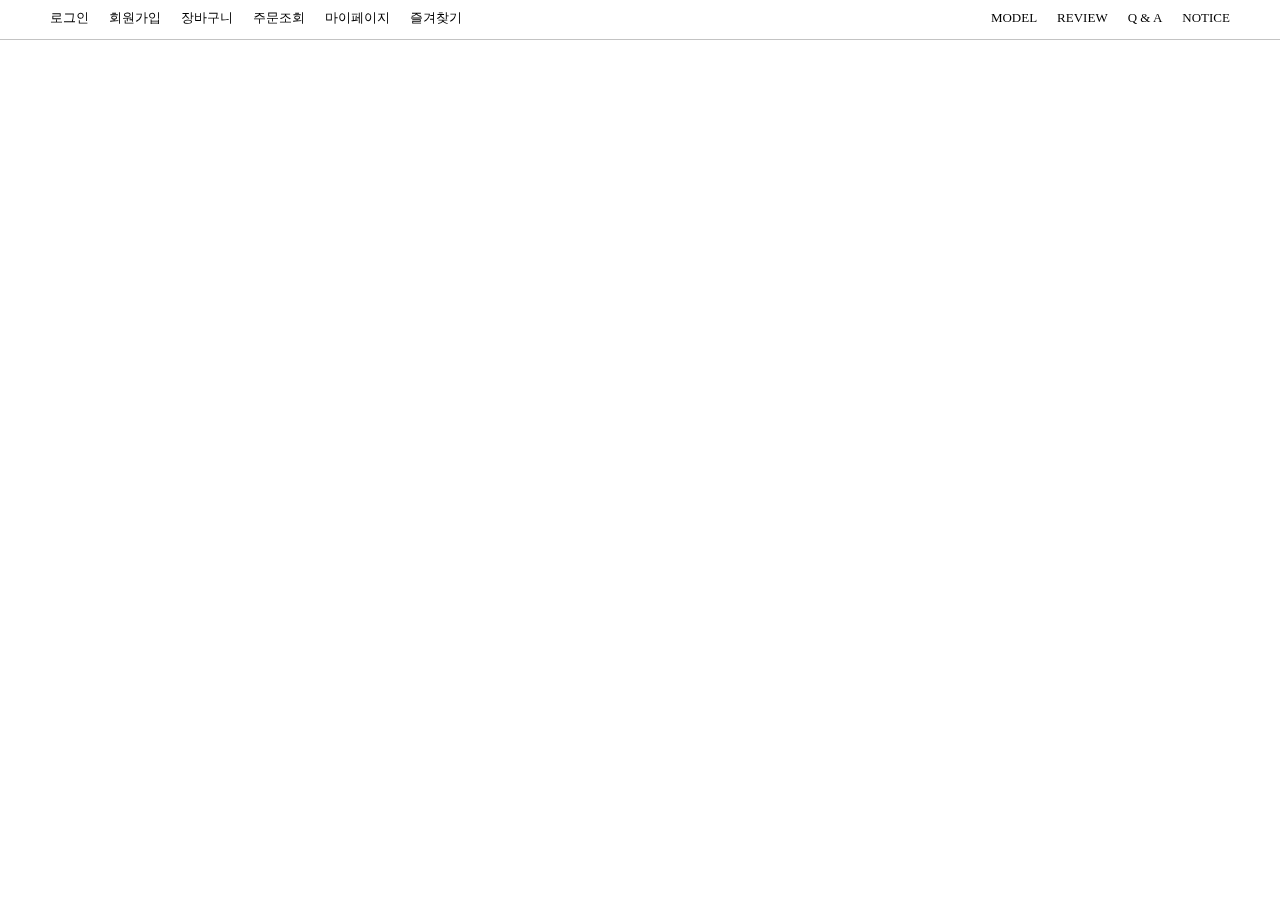
==== html/index.html @ b054b36e "첫웹페이지" ====
<!DOCTYPE html>
<html lang="ko">
<head>
    <meta charset="UTF-8">
    <meta name="viewport" content="width=device-width, initial-scale=1.0">
    <title> 싸고 예쁜 10대 쇼핑몰 쿨텐 </title>
    <link rel="preconnect" href="https://fonts.googleapis.com">
    <link rel="preconnect" href="https://fonts.gstatic.com" crossorigin>
    <link href="https://fonts.googleapis.com/css2?family=Nanum+Gothic&display=swap" rel="stylesheet">
    <link rel="stylesheet" href="../css/index.css" >
</head>
<body>
    <div id="header">
        <div class="mainBar"> 
            <div class="leftMainBar"> 
                <div> <a href="#"> 로그인 </a></div>
                <div> <a href="#"> 회원가입 </a></div>
                <div> <a href="#"> 장바구니 </a></div>
                <div> <a href="#"> 주문조회 </a></div>
                <div> <a href="#"> 마이페이지 </a></div>
                <div> <a href="#"> 즐겨찾기 </a></div>
            </div>
            <div class="rightMainBar">
                <div> <a href="#"> NOTICE </a></div>
                <div> <a href="#"> Q & A </a></div>
                <div> <a href="#"> REVIEW </a></div>
                <div> <a href="#"> MODEL </a></div>
            </div>
        </div>
    </div>
</body>
</html>
---- css/index.css ----
html{
    background-size: cover; /* 이 처리를 해놔야 화면에 꽉참! */
}
body{
    margin: 0; /* 이 처리를 해놔야 화면에 꽉참! */
}

/* 제일 상단 메뉴바 */
#header { /* 가장 바깥 div */
    z-index : 1;
    margin: 0 auto;
    background-color: rgba(255, 255, 255, 0.8);
    height: 40px;
    width: 100%;
    box-shadow: 0 0.6px rgb(155, 155, 155);
    position: fixed;
    top: -1px;
}

.mainBar {
    margin: 0 auto;
    width: 1200px;
}

.leftMainBar div{
    float: left;
    padding: 9px 10px;
}

.leftMainBar div a {
    text-decoration: none;
    font-size: small;
    color: black;
}

.leftMainBar div a:hover {
    opacity: 50%;
}

.rightMainBar div {
    float: right;
    padding: 9px 10px;
}

.rightMainBar div a {
    text-decoration: none;
    font-size: small;
    color: black;
}

.rightMainBar div a:hover {
    opacity: 50%;
}
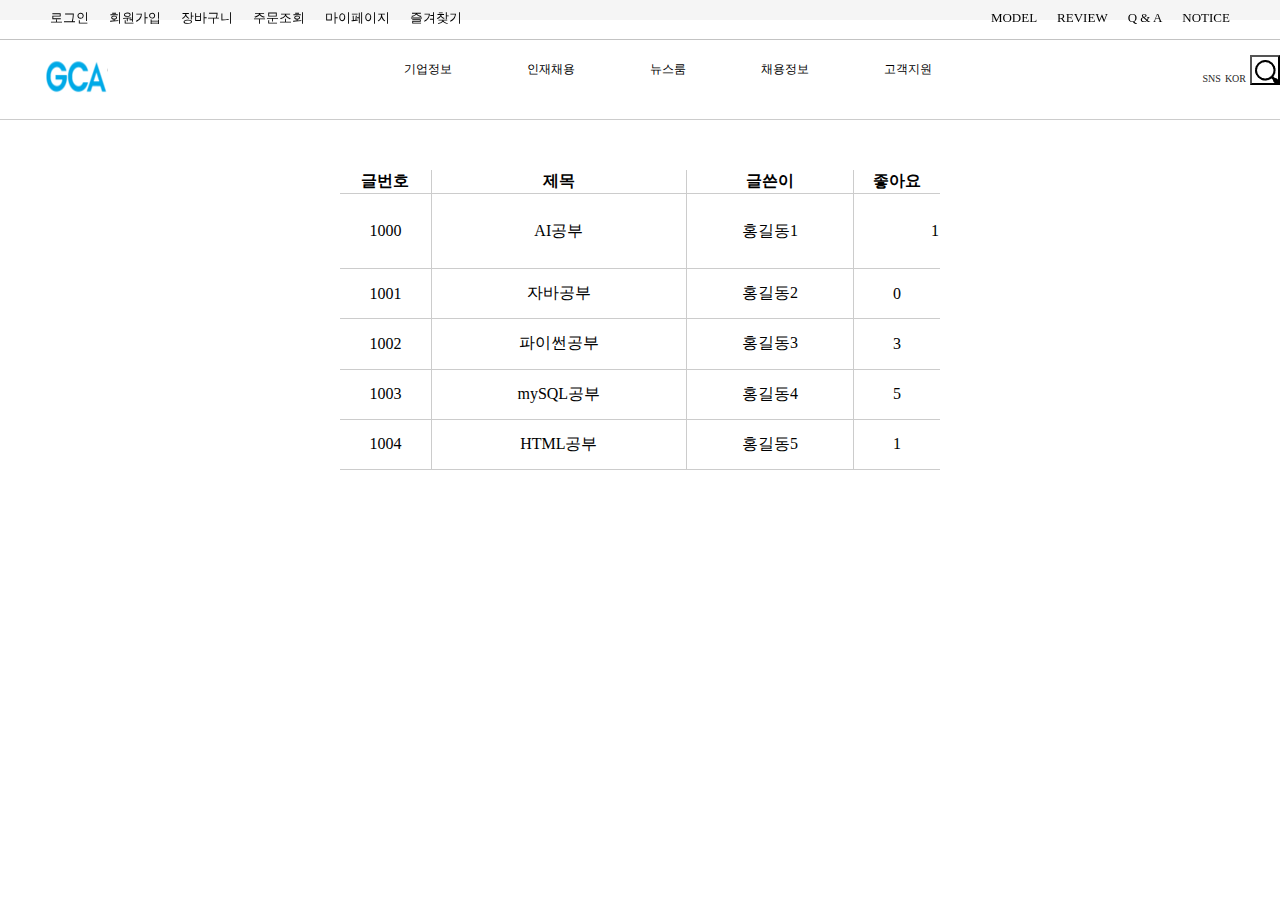
==== commit 06680452: "표로 게시판만들기" ====
--- a/html/index.html
+++ b/html/index.html
@@ -1,32 +1,105 @@
 <!DOCTYPE html>
 <html lang="ko">
-<head>
-    <meta charset="UTF-8">
-    <meta name="viewport" content="width=device-width, initial-scale=1.0">
-    <title> 싸고 예쁜 10대 쇼핑몰 쿨텐 </title>
-    <link rel="preconnect" href="https://fonts.googleapis.com">
-    <link rel="preconnect" href="https://fonts.gstatic.com" crossorigin>
-    <link href="https://fonts.googleapis.com/css2?family=Nanum+Gothic&display=swap" rel="stylesheet">
-    <link rel="stylesheet" href="../css/index.css" >
-</head>
-<body>
+  <head>
+    <meta charset="UTF-8" />
+    <meta name="viewport" content="width=device-width, initial-scale=1.0" />
+    <title>싸고 예쁜 10대 쇼핑몰 쿨텐</title>
+    <link rel="preconnect" href="https://fonts.googleapis.com" />
+    <link rel="preconnect" href="https://fonts.gstatic.com" crossorigin />
+    <link
+      href="https://fonts.googleapis.com/css2?family=Nanum+Gothic&display=swap"
+      rel="stylesheet"
+    />
+    <link rel="stylesheet" href="../css/index.css" />
+  </head>
+  <body>
     <div id="header">
-        <div class="mainBar"> 
-            <div class="leftMainBar"> 
-                <div> <a href="#"> 로그인 </a></div>
-                <div> <a href="#"> 회원가입 </a></div>
-                <div> <a href="#"> 장바구니 </a></div>
-                <div> <a href="#"> 주문조회 </a></div>
-                <div> <a href="#"> 마이페이지 </a></div>
-                <div> <a href="#"> 즐겨찾기 </a></div>
-            </div>
-            <div class="rightMainBar">
-                <div> <a href="#"> NOTICE </a></div>
-                <div> <a href="#"> Q & A </a></div>
-                <div> <a href="#"> REVIEW </a></div>
-                <div> <a href="#"> MODEL </a></div>
-            </div>
+      <div class="mainBar">
+        <div class="leftMainBar">
+          <div><a href="#"> 로그인 </a></div>
+          <div><a href="#"> 회원가입 </a></div>
+          <div><a href="#"> 장바구니 </a></div>
+          <div><a href="#"> 주문조회 </a></div>
+          <div><a href="#"> 마이페이지 </a></div>
+          <div><a href="#"> 즐겨찾기 </a></div>
         </div>
+        <div class="rightMainBar">
+          <div><a href="#"> NOTICE </a></div>
+          <div><a href="#"> Q & A </a></div>
+          <div><a href="#"> REVIEW </a></div>
+          <div><a href="#"> MODEL </a></div>
+        </div>
+      </div>
     </div>
-</body>
-</html>+    <header>
+      <h1>
+        <a href="http://ch.kjacademy.co.kr"
+          ><span class="hide">국제컴퓨터</span></a
+        >
+      </h1>
+      <h2 class="hide">메인 메뉴</h2>
+      <nav>
+        <ul>
+          <li><a href="#">기업정보</a></li>
+          <li><a href="#">인재채용</a></li>
+          <li><a href="#">뉴스룸</a></li>
+          <li><a href="#">채용정보</a></li>
+          <li><a href="border.html">고객지원</a></li>
+        </ul>
+      </nav>
+      <div class="util">
+        <a href="#">SNS</a>
+        <a href="#">KOR</a>
+        <button href="#"><span class="hide"> 검색 </span></button>
+      </div>
+    </header>
+    <aside>
+      <div id="blank"></div>
+      <div id="table">
+        <table>
+          <thead>
+            <tr>
+              <th>글번호</th>
+              <th>제목</th>
+              <th>글쓴이</th>
+              <th>좋아요</th>
+            </tr>
+          </thead>
+          <tbody>
+            <tr>
+              <td class="c1">1000</td>
+              <td class="c2">AI공부</td>
+              <td class="c3">홍길동1</td>
+              <td class="c4">1</td>
+            </tr>
+            <tr>
+              <td>1001</td>
+              <td>자바공부</td>
+              <td>홍길동2</td>
+              <td>0</td>
+            </tr>
+            <tr>
+              <td>1002</td>
+              <td>파이썬공부</td>
+              <td>홍길동3</td>
+              <td>3</td>
+            </tr>
+            <tr>
+              <td>1003</td>
+              <td>mySQL공부</td>
+              <td>홍길동4</td>
+              <td>5</td>
+            </tr>
+            <tr>
+              <td>1004</td>
+              <td>HTML공부</td>
+              <td>홍길동5</td>
+              <td>1</td>
+            </tr>
+          </tbody>
+          <tfoot></tfoot>
+        </table>
+      </div>
+    </aside>
+  </body>
+</html>
--- a/css/index.css
+++ b/css/index.css
@@ -1,53 +1,156 @@
-html{
-    background-size: cover; /* 이 처리를 해놔야 화면에 꽉참! */
+html {
+  background-size: cover; /* 이 처리를 해놔야 화면에 꽉참! */
 }
-body{
-    margin: 0; /* 이 처리를 해놔야 화면에 꽉참! */
+body {
+  margin: 0; /* 이 처리를 해놔야 화면에 꽉참! */
 }
 
 /* 제일 상단 메뉴바 */
-#header { /* 가장 바깥 div */
-    z-index : 1;
-    margin: 0 auto;
-    background-color: rgba(255, 255, 255, 0.8);
-    height: 40px;
-    width: 100%;
-    box-shadow: 0 0.6px rgb(155, 155, 155);
-    position: fixed;
-    top: -1px;
+#header {
+  /* 가장 바깥 div */
+  z-index: 1;
+  margin: 0 auto;
+  background-color: rgba(255, 255, 255, 0.8);
+  height: 40px;
+  width: 100%;
+  box-shadow: 0 0.6px rgb(155, 155, 155);
+  position: fixed;
+  top: -1px;
 }
 
 .mainBar {
-    margin: 0 auto;
-    width: 1200px;
+  margin: 0 auto;
+  width: 1200px;
 }
 
-.leftMainBar div{
-    float: left;
-    padding: 9px 10px;
+.leftMainBar div {
+  float: left;
+  padding: 9px 10px;
 }
 
 .leftMainBar div a {
-    text-decoration: none;
-    font-size: small;
-    color: black;
+  text-decoration: none;
+  font-size: small;
+  color: black;
 }
 
 .leftMainBar div a:hover {
-    opacity: 50%;
+  opacity: 50%;
 }
 
 .rightMainBar div {
-    float: right;
-    padding: 9px 10px;
+  float: right;
+  padding: 9px 10px;
 }
 
 .rightMainBar div a {
-    text-decoration: none;
-    font-size: small;
-    color: black;
+  text-decoration: none;
+  font-size: small;
+  color: black;
 }
 
 .rightMainBar div a:hover {
-    opacity: 50%;
-}+  opacity: 50%;
+}
+header {
+  position: relative;
+  border-top: 20px solid #ccc;
+  border-bottom: 1px solid #ccc;
+}
+header h1 {
+  position: absolute;
+  left: 0px;
+  top: 0px;
+  padding: 0 0 0 26px;
+}
+header h1 a {
+  display: block;
+  width: 100px;
+  height: 70px;
+  background: url(../image/logo.png) no-repeat center;
+}
+.hide {
+  overflow: hidden;
+  display: block;
+  position: absolute;
+  border: 0;
+  width: 1px;
+  height: 1px;
+}
+a {
+  text-decoration: none;
+}
+header nav ul {
+  text-align: center;
+  font-size: 0px;
+}
+header nav ul li {
+  display: inline-block;
+}
+header nav ul li a {
+  display: block;
+  padding: 15px 30px 15px 45px;
+  line-height: 69px;
+  font-size: 12px;
+  color: #000;
+}
+header .util {
+  position: absolute;
+  right: 0px;
+  top: 35px;
+}
+header .util a {
+  display: inline-block;
+  font-size: 10px;
+  color: #272727;
+}
+header .util button {
+  width: 30px;
+  height: 30px;
+  background: url(../image/search.png) no-repeat;
+}
+
+#blank {
+  height: 50px;
+}
+/* 표의 전체크기 */
+table {
+  width: 600px; /* 가로 100%; 브라우저 전체 크기 */
+  height: 300px;
+  margin-left: auto; /* 웹페이지에서 표를 가운데로 */
+  margin-right: auto;
+  text-align: center;
+  border-collapse: collapse;
+}
+th,
+td {
+  border-bottom: 1px solid #ccc;
+  border-left: 1px solid #ccc;
+}
+th:first-child,
+td:first-child {
+  border-left: none;
+}
+/* 셀의 크기 */
+.c1 {
+  width: 100px;
+  height: 70px;
+  vertical-align: middle; /* 수직 글자 정렬 */
+  text-align: center; /* 수평 글자 정렬 */
+  padding: 2px; /* 글자와 선의 테두리 */
+}
+.c2 {
+  width: 300px;
+  height: 70px;
+}
+.c3 {
+  width: 200px;
+  height: 70px;
+}
+.c4 {
+  width: 100px;
+  height: 70px;
+  text-align: right;
+}
+
+/* 셀의 안쪽 여백 */
